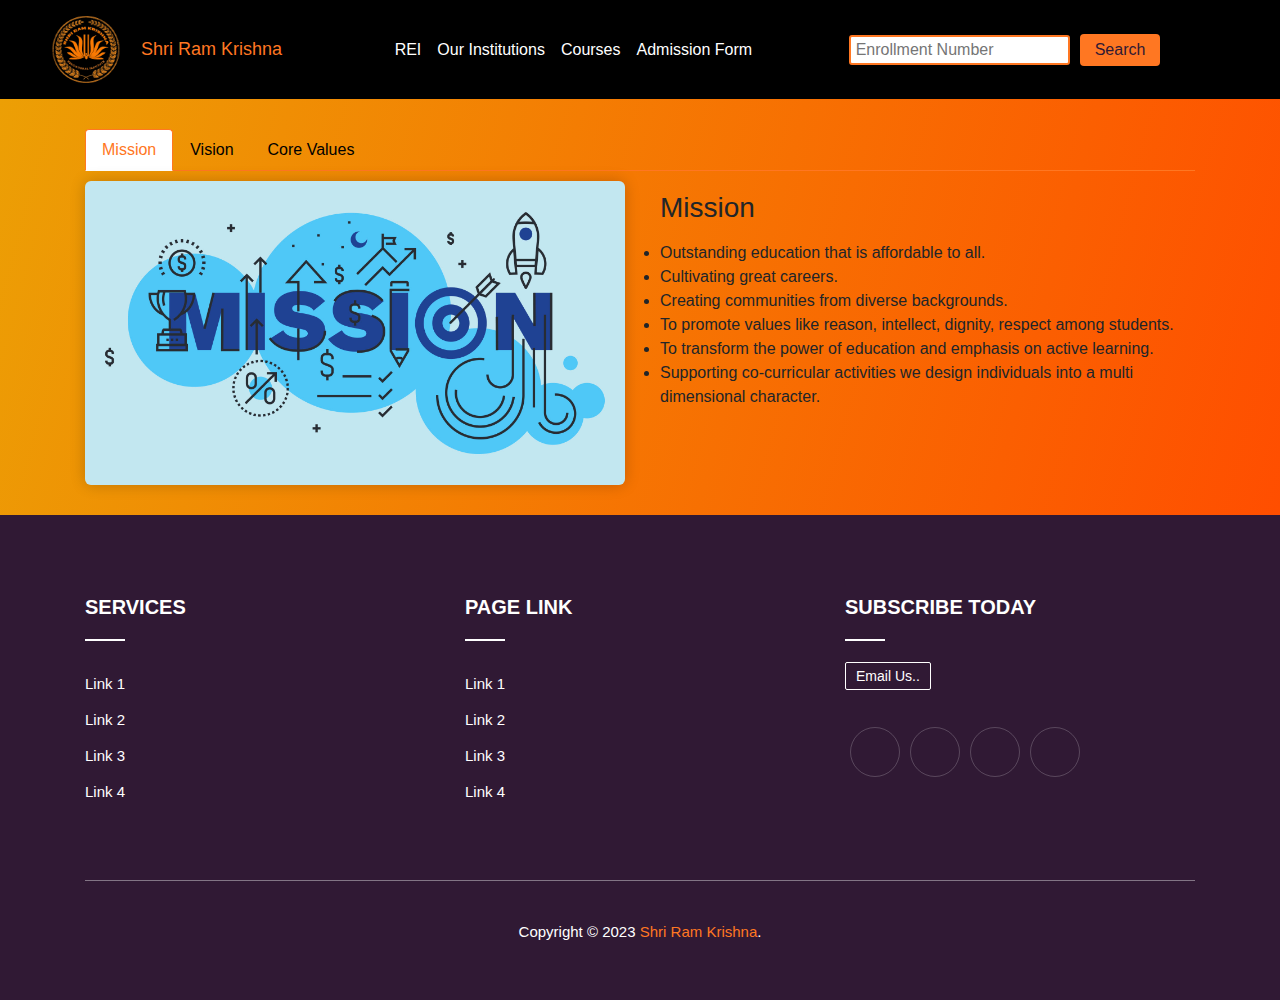
==== innerpage.html @ 865e9048 "hgj" ====
<html lang="en">
    <head>
        <meta charset="UTF-8">
        <meta http-equiv="X-UA-Compatible" content="IE=edge">
        <meta name="viewport" content="width=device-width, initial-scale=1.0">
        <title>website</title> 
        <!-- css links -->
        <link rel="stylesheet" href="./Assests/css/bootstrap.min.css">
        <link rel="stylesheet" href="./Assests/css/custom.css">
        <link rel="stylesheet" href="./Assests/css/owl.carousel.min.css">
        <link rel="stylesheet" href="./Assests/css/owl.theme.default.min.css">
        <link rel="stylesheet" href="https://use.fontawesome.com/releases/v5.0.8/css/all.css" integrity="sha384-3AB7yXWz4OeoZcPbieVW64vVXEwADiYyAEhwilzWsLw+9FgqpyjjStpPnpBO8o8S" crossorigin="anonymous">

            <!-- js links -->
    <script src="./Assests/js/jqueryJS.js"></script>
    <script src="./Assests/js/bootstrap.min.js"></script>
    <script src="./Assests/js/owl.carousel.min.js"></script> 
</head>
<body>
    <section class="black">
        <div class="container-fluid">
            <nav class="navbar navbar-expand-lg navbar-dark" id="top">
                <a class="navbar-brand" href="index.html"><img src="./Assests/img/logo.png" alt=""><span>Shri Ram Krishna</span></a>
                <button class="navbar-toggler" type="button" data-toggle="collapse"
                    data-target="#navbarSupportedContent" aria-controls="navbarSupportedContent" aria-expanded="false"
                    aria-label="Toggle navigation">
                    <span class="navbar-toggler-icon"></span>
                </button>

                <div class="collapse navbar-collapse" id="navbarSupportedContent">
                    <ul class="navbar-nav mx-auto">
                        <li>
                            <div class="dropdown show">
                                <a class=" nav-link dropdown-toggle" href="#" role="button" id="dropdownMenuLink"
                                    data-toggle="dropdown" aria-haspopup="true" aria-expanded="false">
                                    REI
                                </a>
                                <div class="dropdown-menu" aria-labelledby="dropdownMenuLink">
                                    <a class="dropdown-item" href="#">Action</a>
                                    <a class="dropdown-item" href="#">Another action</a>
                                    <a class="dropdown-item" href="#">Something else here</a>
                                </div>
                            </div>
                        </li>
                        <li>
                            <div class="dropdown show">
                                <a class=" nav-link dropdown-toggle" href="#" role="button" id="dropdownMenuLink"
                                    data-toggle="dropdown" aria-haspopup="true" aria-expanded="false">
                                    Our Institutions
                                </a>
                                <div class="dropdown-menu" aria-labelledby="dropdownMenuLink">
                                    <a class="dropdown-item" href="#">Action</a>
                                    <a class="dropdown-item" href="#">Another action</a>
                                    <a class="dropdown-item" href="#">Something else here</a>
                                </div>
                            </div>
                        </li>
                        <li>
                            <div class="dropdown show">
                                <a class=" nav-link dropdown-toggle" href="#" role="button" id="dropdownMenuLink"
                                    data-toggle="dropdown" aria-haspopup="true" aria-expanded="false">
                                    Courses
                                </a>
                                <div class="dropdown-menu" aria-labelledby="dropdownMenuLink">
                                    <a class="dropdown-item" href="#courses" id="nav-profile-tab" data-toggle="tab" data-target="#nav-profile"
                                     role="tab" aria-controls="nav-profile" aria-selected="true">Engineering</a>
                                    <a class="dropdown-item" href="#">Computer Application</a>
                                    <a class="dropdown-item" href="#">Management Studies</a>
                                    <!-- <a class="dropdown-item" href="#">Education</a> -->

                                </div>
                            </div>
                        </li>
                        <li>
                            <a href="#" class="nav-link">Admission Form</a>
                        </li> 
                    </ul>
                    <ul class="navbar-nav mr-auto">
                        <li id="RollNo">
                            <input type="text" placeholder="Enrollment Number" name="" id="">
                            <button class="btn btn-primary">search</button>
                        </li>
                    </ul>
                </div>
            </nav>
        </div>
    </section>
    <section class="sec grin" id="courses">
        <div class="container">
            <nav id="midNav">
                <div class="nav nav-tabs" id="nav-tab" role="tablist">
                    <button class="nav-link active" id="nav-home-tab" data-toggle="tab" data-target="#nav-home"
                        type="button" role="tab" aria-controls="nav-home" aria-selected="true">Mission</button>
                    <button class="nav-link" id="nav-profile-tab" data-toggle="tab" data-target="#nav-profile"
                        type="button" role="tab" aria-controls="nav-profile" aria-selected="false">Vision</button>
                    <button class="nav-link" id="nav-contact-tab" data-toggle="tab" data-target="#nav-contact"
                        type="button" role="tab" aria-controls="nav-contact" aria-selected="false">Core Values</button>
                </div>
            </nav>
            <div class="tab-content" id="nav-tabContent">
                <div class="tab-pane fade show active" id="nav-home" role="tabpanel" aria-labelledby="nav-home-tab">
                    <div class="row">
                        <div class="col-lg-6">
                            <div class="imgBox">
                                <img src="./Assests/img/missionInner.jpg" alt="">
                            </div>
                        </div>
                        <div class="col-lg-6">
                            <div class="TextBox">
                                <h3 class="boxTitle">Mission</h3>
                                <p>
                                    <ul class="list">
                                        <li>Outstanding education that is affordable to all.</li>
                                        <li>Cultivating great careers.</li>
                                        <li>Creating communities from diverse backgrounds.</li>
                                        <li>To promote values like reason, intellect, dignity, respect among students.</li>
                                        <li>To transform the power of education and emphasis on active learning.</li>
                                        <li>Supporting co-curricular activities we design individuals into a multi dimensional
                                            character.</li>
            
                                    </ul>
                                </p>
                            </div>
                        </div>
                    </div>
                </div>
                <div class="tab-pane fade" id="nav-profile" role="tabpanel" aria-labelledby="nav-profile-tab">
                    <div class="row">
                        <div class="col-lg-6">
                            <div class="imgBox">
                                <img src="./Assests/img/visionInner.jpg" alt="">
                            </div>
                        </div>
                        <div class="col-lg-6">
                            <div class="TextBox">
                                <h3 class="boxTitle">Vision</h3>
                                <p class="textOfBox"> To impart value based Vision and Mission, world class education with the
                                    purpose to contribute to the society through excellence in the emerging areas of
                                    engineering, technology, management, and education.</p>
                                <p class="textOfBox">
                                    Advanced Educational Institutions shri ram krishna at grooming the professionals; who would
                                    carry forward the spirit of scientific thinking and serve as a valuable resource for
                                    industry and society. We undertake collaborative projects which offer opportunities for
                                    long-term interaction with academia and industry.
                                </p>
                            </div>
                        </div>
                    </div>
                </div>
                <div class="tab-pane fade" id="nav-contact" role="tabpanel" aria-labelledby="nav-contact-tab">
                    <div class="row">
                        <div class="col-lg-6">
                            <div class="imgBox">
                                <img src="./Assests/img/core.png" alt="">
                            </div>
                        </div>
                        <div class="col-lg-6">
                            <div class="TextBox">
                                <h3 class="boxTitle">Core Values</h3>
                                <p> 
                                    <ul class="list">
                                        <li>Persistent excellence</li>
                                        <li>Challenge and ambition</li>
                                        <li>Open ended and free thinking</li>
                                        <li>Easy going and socializing.</li>
                                        <li>Cosmopolitan perspective</li>
                                        <li>Leadership hinged upon exploration and innovation.</li>
            
                                    </ul>
                                </p>
                            </div>
                        </div>
                    </div>
                </div>
            </div>

        </div>
    </section>
    <div class="footer">
        <div class="container">     
            <div class="row">                       
                <div class="col-lg-4 col-sm-4 col-xs-12">
                    <div class="single_footer">
                        <h4>Services</h4>
                        <ul>
                            <li><a href="#">link 1</a></li>
                            <li><a href="#">link 2</a></li> 
                            <li><a href="#">link 3</a></li>
                            <li><a href="#">link 4</a></li> 
                        </ul>
                    </div>
                </div><!--- END COL --> 
                <div class="col-md-4 col-sm-4 col-xs-12">
                    <div class="single_footer single_footer_address">
                        <h4>Page Link</h4>
                        <ul>
                            <li><a href="#">link 1</a></li>
                            <li><a href="#">link 2</a></li> 
                            <li><a href="#">link 3</a></li>
                            <li><a href="#">link 4</a></li> 
                        </ul>
                    </div>
                </div><!--- END COL -->
                <div class="col-md-4 col-sm-4 col-xs-12">
                    <div class="single_footer single_footer_address">
                        <h4>Subscribe today</h4>
                        <div class="signup_form">
                            <a href="mailto:shriramkrishnaedu@gmail.com" class="email">Email Us..</a>
                        </div>
                    </div>
                    <div class="social_profile">
                        <ul>
                            <li><a href="#"><i class="fab fa-facebook-f"></i></a></li>
                            <li><a href="#"><i class="fab fa-twitter"></i></a></li>
                            <li><a href="#"><i class="fab fa-google-plus-g"></i></a></li>
                            <li><a href="#"><i class="fab fa-instagram"></i></a></li>
                        </ul>
                    </div>                          
                </div><!--- END COL -->         
            </div><!--- END ROW --> 
            <div class="row">
                <div class="col-lg-12 col-sm-12 col-xs-12">
                    <p class="copyright">Copyright © 2023 <a href="#">Shri Ram Krishna</a>.</p>
                </div><!--- END COL -->                 
            </div><!--- END ROW -->                 
        </div><!--- END CONTAINER -->
    </div>
    <a href="#" id="scroll" style="display: none;"><span></span></a>
    <script>
        
$(document).ready(function(){ 
    $(window).scroll(function(){ 
        if ($(this).scrollTop() > 100) { 
            $('#scroll').fadeIn(); 
        } else { 
            $('#scroll').fadeOut(); 
        } 
    }); 
    $('#scroll').click(function(){ 
        $("html, body").animate({ scrollTop: 0 }, 600); 
        return false; 
    }); 
});
    </script>
</body>
</html>
---- Assests/css/custom.css ----
:root{
    --dark-purple:#301934;
    --orange:#FF7722;
    --graying : #eeeeee;
}

*{
    margin: 0;
    padding: 0;
    box-sizing: border-box;
}
.navbar-brand{
    display: flex;
    align-items: center;
}
.navbar-brand span{
    font-size: 30px;
    color: var(--orange);
}
a{
    text-decoration: none!important;
}
.sec{
    padding: 30px 0; 
}
.navbar{
    background-color: black;
}
.black{
    background-color: black;

}
#top .nav-link{
    color: white!important;
}
#midNav .nav-tabs{
    border-bottom: 1px solid var(--orange)!important;
}
#midNav .nav-tabs .nav-item.show .nav-link, .nav-tabs .nav-link.active {
    color: var(--orange);
    background-color: #fff;
    border-color:  var(--orange)  var(--orange) #fff!important;
}
#midNav .nav-tabs .nav-link:focus, .nav-tabs .nav-link:hover{
    border-color:  var(--orange)  var(--orange) #fff!important;

}
.navbar-brand img{
    max-width: 110px;
    height: auto;
}
.websiteHeroName{
    color: var(--dark-purple);
    text-transform: uppercase;
    text-align: center;
}
.socLinks{
    width: 25px;
    height: 25px;
    margin: 0 5px;
    transition: transform .4s; /* Animation */
}
.socLinks:hover{
    transform: scale(1.1);
}
.section{
    margin: 10px 0;
}
.logo{
    height: auto;
    max-width:140px;
}
.SearchBox{
    padding: 1px 6px;
    outline: none;
    border: 2px solid var(--orange);
    border-radius: 4px;
    color: var(--dark-purple);
    /* font-weight: bold; */
}
.SearchBox::placeholder {
      color: var(--orange);
    opacity: 1; /* Firefox */
  }
  
  .SearchBox:-ms-input-placeholder { /* Internet Explorer 10-11 */
    color: var(--orange);

  }
  
 .SearchBox ::-ms-input-placeholder { /* Microsoft Edge */
    color: var(--orange);

  }
.owl-dots{
    position: relative;
    top: -60px;
}
.owl-theme .owl-dots .owl-dot.active span, .owl-theme .owl-dots .owl-dot:hover span{
    background-color:var(--orange)!important;
}
.PhotoBox{
    padding: 5px;
    border-radius: 7px;
    /* box-shadow: 0 0 0 10px rgba(0, 0, 0, 0.1); */
}
.PhotoBox img{
    max-width: 100%;
    height: auto;
}
.textBox{
    /* padding: 5px; */
    border: 1px solid var(--dark-purple);
    height: 100%;
    margin-bottom: 10px;
}
.heading{
    text-align: center;
    background-color: var(--dark-purple);
    color: var(--orange);
    font-size: 20px;
    width: 100%;
    padding: 6px 0;
}
.textOfBox{
    /* padding: 0px 16px; */
    font-size: 16px;
}
.list{
    /* margin-left: 35px; */
}
.list li{
    font-size: 16px; 
    list-style: disc;
}
.footer{
    background-color: var(--orange);
    margin-bottom: 0;
}

.topNav{
    background-color: var(--orange);
}
.secondNav{
    background-color: var(--dark-purple);
}
.ctText h4, .ctText h5{
color: var(--orange);
}
.purple{
    color: var(--dark-purple)!important;
}
.purpleAnchor{
    color: var(--dark-purple)!important;
    font-weight: bold;
}
.ctText h5{
    font-size: 14px;
}
.search{
    display: flex;
    justify-content: center;
    align-items: center;
}

/* updated site css */
.dropdown:hover>.dropdown-menu {
    display: block;
}
.dropdown>.dropdown-toggle:active {
    pointer-events: none;   
}
.dropdown-toggle::after {
    display:none;
}
#nav-tabContent{
    margin-top: 10px;
}
.imgBox{
    overflow: hidden;
    border-radius: 6px;
    box-shadow: 0 0 15px rgba(0,0,0,0.2);
}
.imgBox img{
    width: 100%;
    transition: all .3s ease-in-out;
    height: 100%;
}
.imgBox img:hover{
    transform: scale(1.2);
    cursor: pointer;
}
.textBox{
    border: none;
    padding: 10px 5px;
}
.customBtnOne{
    margin-top: 10px;
    padding: 5px 10px;
    border: 2px solid var(--orange);
    background-color: transparent;
    color: black;
    border-radius: 3px;
}
.customBtnOne:hover{
color: var(--orange);
border-color: black;
}
.grin{
    background: linear-gradient(105deg,#EC9F05 ,#FF4E00);
    /* background-color: #EC9F05    #FF4E00; */
}
.card{
    overflow: hidden;
}
.card-img-top{
    transition: all .5s ease-in-out;
    overflow: hidden;
}
.card-img-top:hover{
    transform: scale(1.15);
}

.footer
h1,
h2,
h3,
h4,
h5,
h6 {}
a,
a:hover,
a:focus,
a:active {
    text-decoration: none;
    outline: none;
}
.footer
a,
a:active,
a:focus {
    color: #333;
    text-decoration: none;
    transition-timing-function: ease-in-out;
    -ms-transition-timing-function: ease-in-out;
    -moz-transition-timing-function: ease-in-out;
    -webkit-transition-timing-function: ease-in-out;
    -o-transition-timing-function: ease-in-out;
    transition-duration: .2s;
    -ms-transition-duration: .2s;
    -moz-transition-duration: .2s;
    -webkit-transition-duration: .2s;
    -o-transition-duration: .2s;
}
.footer
ul {
    margin: 0;
    padding: 0;
    list-style: none;
}
.footer
img {
max-width: 100%;
height: auto;
}
.footer
section {
    padding: 60px 0;
   /* min-height: 100vh;*/
}
.footer {
/* background: linear-gradient(105deg,#6e99e6 ,#093c94); */
background: var(--dark-purple);
padding-top: 80px;
padding-bottom: 40px;
}
/*END FOOTER SOCIAL DESIGN*/
.single_footer{}
@media only screen and (max-width:768px) { 
.single_footer{margin-bottom:30px;}
}
.single_footer h4 {
color: #fff;
margin-top: 0;
margin-bottom: 25px;
font-weight: 700;
text-transform: uppercase;
font-size: 20px;
}
.single_footer h4::after {
content: "";
display: block;
height: 2px;
width: 40px;
background: #fff;
margin-top: 20px;
}
.single_footer p{color:#fff;}
.single_footer ul {
margin: 0;
padding: 0;
list-style: none;
}
.single_footer ul li{}
.single_footer ul li a {
color: #fff;
-webkit-transition: all 0.3s ease 0s;
transition: all 0.3s ease 0s;
line-height: 36px;
font-size: 15px;
text-transform: capitalize;
}
.single_footer ul li a:hover { color: var(--orange); }

.single_footer_address{}
.single_footer_address ul{}
.single_footer_address ul li{color:#fff;}
.single_footer_address ul li span {
font-weight: 400;
color: #fff;
line-height: 28px;
}
.contact_social ul {
list-style: outside none none;
margin: 0;
padding: 0;
}

/*START NEWSLETTER CSS*/
.subscribe {
display: block;
position: relative;
margin-top: 15px;
width: 100%;
}
.subscribe__input {
background-color: #fff;
border: medium none;
border-radius: 5px;
color: #333;
display: block;
font-size: 15px;
font-weight: 500;
height: 60px;
letter-spacing: 0.4px;
margin: 0;
padding: 0 150px 0 20px;
text-align: center;
text-transform: capitalize;
width: 100%;
}
@media only screen and (max-width:768px) { 
.subscribe__input{padding: 0 50px 0 20px;}
}

.subscribe__btn {
background-color: transparent;
border-radius: 0 25px 25px 0;
color: #01c7e9;
cursor: pointer;
display: block;
font-size: 20px;
height: 60px;
position: absolute;
right: 0;
top: 0;
width: 60px;
}
.subscribe__btn i{transition: all 0.3s ease 0s;}
@media only screen and (max-width:768px) { 
.subscribe__btn{right:0px;}
}

.subscribe__btn:hover i{
color:#ff3666;
}
.footer button {
padding: 0;
border: none;
background-color: transparent;
-webkit-border-radius: 0;
border-radius: 0;
}
/*END NEWSLETTER CSS*/

/*START SOCIAL PROFILE CSS*/
.social_profile {margin-top:40px;}
.social_profile ul{
list-style: outside none none;
margin: 0;
padding: 0;
}
.social_profile ul li{float:left;}
.social_profile ul li a {
text-align: center;
border: 0px;
text-transform: uppercase;
transition: all 0.3s ease 0s;
margin: 0px 5px;
font-size: 18px;
color: #fff;
border-radius: 30px;
width: 50px;
height: 50px;
line-height: 50px;
display: flex;
justify-content: center;
align-items: center;
border: 1px solid rgba(255,255,255,0.2);
}
@media only screen and (max-width:768px) { 
.social_profile ul li a{margin-right:10px;margin-bottom:10px;}
}
@media only screen and (max-width:480px) { 
.social_profile ul li a{
width:40px;
height:40px;
line-height:40px;
}
}
.social_profile ul li a:hover{
background:var(--orange);
border: 1px solid #ff3666;
color:#fff;
border:0px;
}
/*END SOCIAL PROFILE CSS*/
.copyright {
margin-top: 70px;
padding-top: 40px;
color:#fff;
font-size: 15px;
border-top: 1px solid rgba(255,255,255,0.4);
text-align: center;
}
.copyright a{color:var(--orange);transition: all 0.2s ease 0s;}
.copyright a:hover{color:var(--orange);}

.signup_form
.email{
    color: white;
    background-color: #301934;
    border: 1px solid white;
    padding: 5px 10px;
    border-radius: 2px;
    font-size: 14px;
}
.signup_form
.email:hover{
    border-color: var(--orange);
    color: var(--orange);
}
#scroll {
    position:fixed;
    right:8px;
    bottom:10px;
    cursor:pointer;
    width:50px;
    height:50px;
    background-color:var(--orange);
    text-indent:-9999px;
    display:none;
    opacity: .8;
    -webkit-border-radius:60px;
    -moz-border-radius:60px;
    border-radius:60px
}
#scroll span {
    position:absolute;
    top:50%;
    left:50%;
    margin-left:-8px;
    margin-top:-12px;
    height:0;
    width:0;
    border:8px solid transparent;
    border-bottom-color:#ffffff;
}
#scroll:hover {
    background-color:#e74c3c;
    opacity:1;filter:"alpha(opacity=100)";
    -ms-filter:"alpha(opacity=100)";
}
.card-img-top {
    height: 240px;
}
.gallery img{
    width: 100%;
    height: 100%;
    transition: all .5s ease-in-out;
}
.img-square-wrapper img{
    width: 270px;
    height: 100%;
}
.courseBox{
    background: linear-gradient(105deg,#EC9F05 ,#FF4E00);
    padding-bottom: 15px;
}
.card-horizontal {
    display: flex;
    flex: 1 1 auto;
}
.courseIMg img{
    width: 270px;
    /* height: 100%; */
}
.emailIDINbox{
    font-size: 22px;
    color: black;
}
.nof{
    overflow: hidden;
}
.nof img:hover{
    transform: scale(1.1);
}
.backScroll{
    background: url('../img/backcroped.jpg');
    background-attachment: fixed;
    background-position: 50% -36px;
    height: 70vh;
    display: flex;
    justify-content: center;
    align-items: center;
}
.backScroll h1{
    color: white;
    text-align: center;
    margin-bottom: 20px;
}
.backScroll p{
    color: white;
    text-align: center;
    margin-bottom: 20px;
    font-size: 18px;
}
#RollNo{
    display: flex;
    align-items: center;
}
#RollNo input{
margin-right: 10px;
border-radius: 3px;
border: 2px solid var(--orange);
padding: 1px 5px;
}
.dropdown-item:hover{
    background-color: var(--orange);
    color: #301934;
}
#RollNo button{
    color: var(--dark-purple);
    background-color: var(--orange)!important;
    border: none;
    text-transform: capitalize;
    padding: 4px 15px;
}
 
@media (max-width:320px)  {
     /* smartphones, iPhone, portrait 480x320 phones */ 
     .navbar-brand span{
        font-size: 17px;
    }
    .websiteHeroName{
        font-size: 28px;
    }
    .ctText h5{
        font-size: 16px;
    }
    .card-horizontal {
        display: block;
    }
    .card-horizontal img{
        width: 100%;
    }
    .card {
        margin-bottom: 20px;
    }
}
@media (min-width:481px)  { 
    .navbar-brand span{
        font-size: 18px;
    }
    }

@media (max-width:641px)  {
    .dropdown-toggle::after {
        display:inline-flex;
    }
    .navbar-brand span{
        font-size: 18px;
    }
    .card-horizontal {
        display: block;
    }
    .card-horizontal img{
        width: 100%;
    }
    .card {
        margin-bottom: 20px;
    }
    .navbar-brand img {
        max-width: 80px;
    }
    .backScroll{
        height: auto; 
    }
    .backScroll p{
        text-align: left;
    }
}
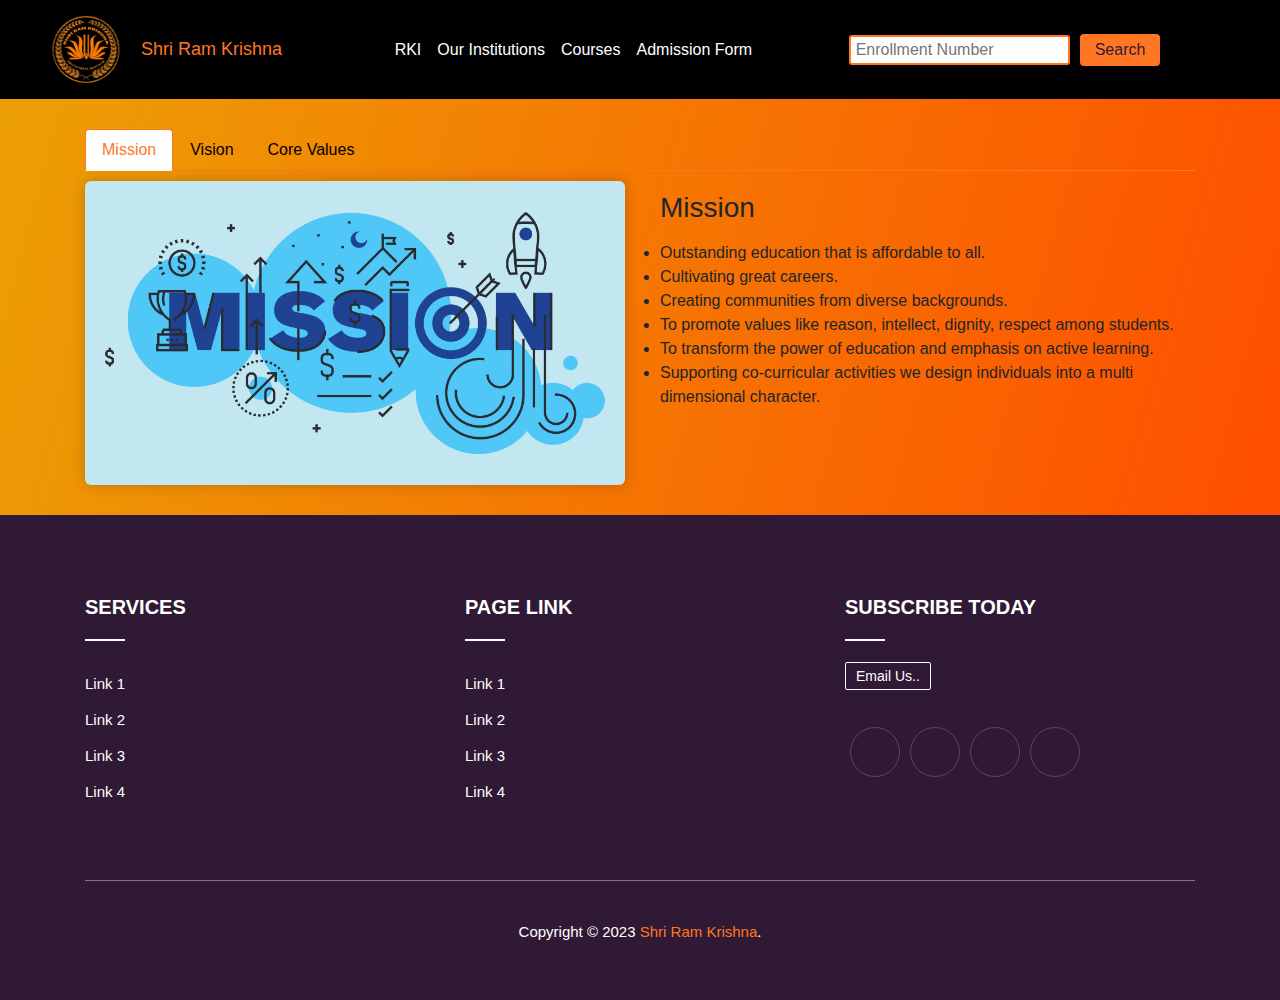
==== commit bbad84d1: "dfd" ====
--- a/innerpage.html
+++ b/innerpage.html
@@ -15,6 +15,32 @@
     <script src="./Assests/js/jqueryJS.js"></script>
     <script src="./Assests/js/bootstrap.min.js"></script>
     <script src="./Assests/js/owl.carousel.min.js"></script> 
+    <script>
+        $(document).ready(() => {
+  let url = location.href.replace(/\/$/, "");
+  if (location.hash) {
+    const hash = url.split("#");
+    $('#myTab a[href="#'+hash[1]+'"]').tab("show");
+    url = location.href.replace(/\/#/, "#");
+    history.replaceState(null, null, url);
+    setTimeout(() => {
+      $(window).scrollTop(0);
+    }, 400);
+  } 
+  
+  $('a[data-toggle="tab"]').on("click", function() {
+    let newUrl;
+    const hash = $(this).attr("href");
+    if(hash == "#nav-profile") {
+      newUrl = url.split("#")[0];
+    } else {
+      newUrl = url.split("#")[0] + hash;
+    }
+    newUrl += "/";
+    history.replaceState(null, null, newUrl);
+  });
+});
+    </script>
 </head>
 <body>
     <section class="black">
@@ -33,7 +59,7 @@
                             <div class="dropdown show">
                                 <a class=" nav-link dropdown-toggle" href="#" role="button" id="dropdownMenuLink"
                                     data-toggle="dropdown" aria-haspopup="true" aria-expanded="false">
-                                    REI
+                                    RKI
                                 </a>
                                 <div class="dropdown-menu" aria-labelledby="dropdownMenuLink">
                                     <a class="dropdown-item" href="#">Action</a>
@@ -78,7 +104,8 @@
                     <ul class="navbar-nav mr-auto">
                         <li id="RollNo">
                             <input type="text" placeholder="Enrollment Number" name="" id="">
-                            <button class="btn btn-primary">search</button>
+                            <button class="btn btn-primary" onclick="window.location.href='result.html'">search</button>
+
                         </li>
                     </ul>
                 </div>
--- a/Assests/css/custom.css
+++ b/Assests/css/custom.css
@@ -535,19 +535,19 @@
     margin-bottom: 20px;
     font-size: 18px;
 }
+.dropdown-item:hover{
+    background-color: var(--orange);
+    color: #301934;
+}
 #RollNo{
     display: flex;
     align-items: center;
 }
 #RollNo input{
-margin-right: 10px;
-border-radius: 3px;
-border: 2px solid var(--orange);
-padding: 1px 5px;
-}
-.dropdown-item:hover{
-    background-color: var(--orange);
-    color: #301934;
+    margin-right: 10px;
+    border-radius: 3px;
+    border: 2px solid var(--orange);
+    padding: 1px 5px;
 }
 #RollNo button{
     color: var(--dark-purple);
@@ -556,7 +556,46 @@
     text-transform: capitalize;
     padding: 4px 15px;
 }
- 
+#Results input{
+    margin-right: 10px;
+    border-radius: 3px;
+    border: 2px solid var(--dark-purple);
+    padding: 1px 5px;
+}
+#Results button{
+    color: var(--orange);
+    background-color: var(--dark-purple)!important;
+    border: none;
+    text-transform: capitalize;
+    padding: 4px 15px;
+    margin-bottom: 5px;
+}
+.resultsHeroImg{
+    width: 160px;
+    height: 190px;
+    margin: 10px 0;
+    border-radius: 5px;
+/* box-shadow: 0px 10px 15px 10px rgb(0 0 0 / 10%); */
+/* background-color: rgb(228 228 228 / 15%); */
+}
+.ResultsDetials{
+    /* border:1px solid var(--orange); */
+    padding: 10px 15px;
+    width: 520px;
+    margin-bottom: 40px;
+    border-radius: 5px;
+    -webkit-backdrop-filter: blur(8px);  /* Safari 9+ */
+backdrop-filter: blur(8px); /* Chrome and Opera */
+box-shadow: 0px 10px 15px 10px rgb(0 0 0 / 10%);
+background-color: rgb(228 228 228 / 15%);
+}
+.ResultsDetials p{
+    text-transform: capitalize;
+    font-weight: bold;
+}
+.ResultsDetials span{
+    font-weight: normal;
+}
 @media (max-width:320px)  {
      /* smartphones, iPhone, portrait 480x320 phones */ 
      .navbar-brand span{
